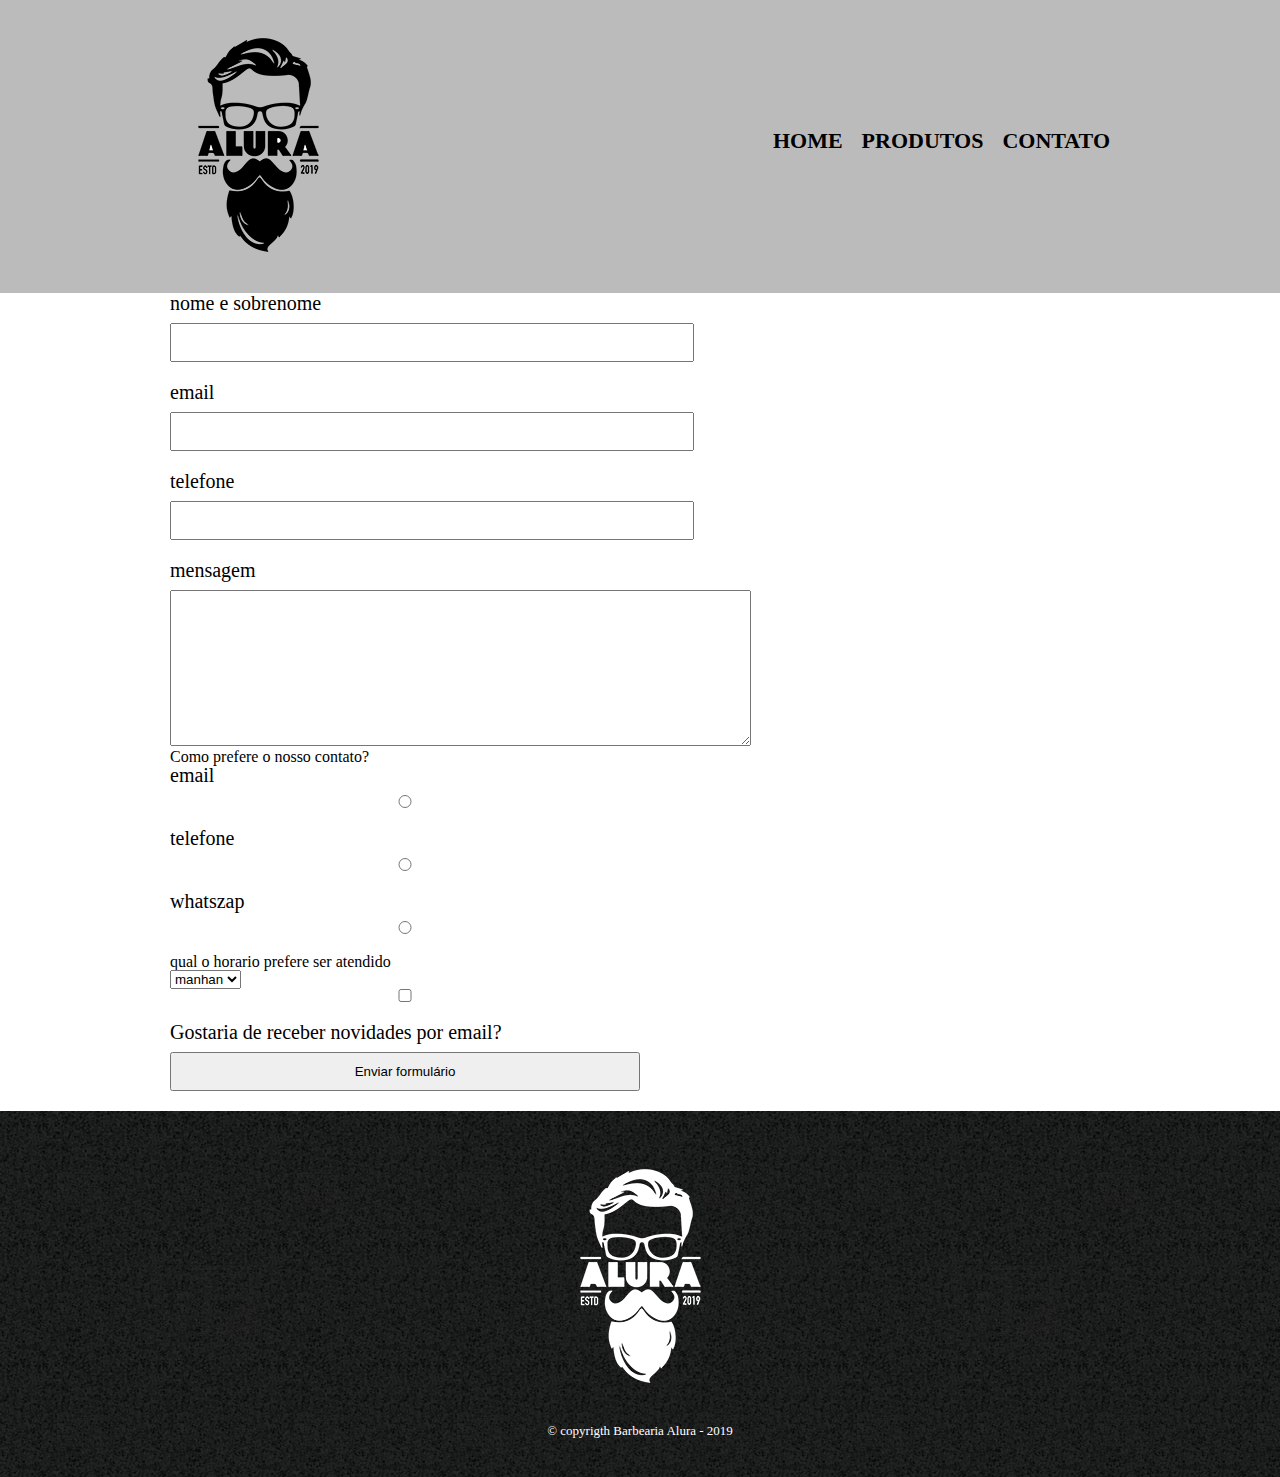
==== Contatos.html @ 625aad9b "cont contatos" ====
<!DOCTYPE html>
<html>
	<head>
		<meta charset="UTF-8">
		<title>Contatos</title>

		<link rel="stylesheet" href="reset.css">
		<link rel="stylesheet" href="style.css">
	</head>
	<body>
		<header>
			<div class="caixa">
				<h1><img src="logo.png"></h1>

				<nav>
					<ul>
						<li><a href="index.html">Home</a></li>
						<li><a href="produtos.html">Produtos</a></li>
						<li><a href="contato.html">Contato</a></li>
					</ul>
				</nav>
			</div>
		</header>

		<main>
            <form>
				<label for="nome e sobrenome">nome e sobrenome</label>
               	<input type="text" id="nome e sobrenome"> 

				<label for="email">email</label>
               	<input type="text" id="email"> 
				
				<label for="telefone">telefone</label>
               	<input type="text" id="telefone">

				 <label for="mensagem">mensagem</label>  
				<textarea cols="70" rows="10"></textarea> 

			<div>
				<p>Como prefere o nosso contato?</p>

				<label for="radio-email">email</label>
				<input type="radio" name="contato" value="email" id="radio-email">
				
				<label for="radio-telefone">telefone</label>
				<input type="radio" name="contato" value="telefone" id="radio-telefone">

				<label for="radio-whatszap">whatszap</label>
				<input type="radio" name="contato" value="whatszap" id="radio-whatszap">
			</div>

			<div>
				<p>qual o horario prefere ser atendido</p>
				<select>
					<option>manhan</option>
					<option>tarde</option>
					<option>noite</option>
				</select>
			</div>


				<label><input type="checkbox">
				Gostaria de receber novidades por email?</label>
				
				<input type="submit" value="Enviar formulário">
         </form>
			
		</main>
		<footer>
			<img src="logo-branco.png">
			<p class="copyrigth">&copy; copyrigth Barbearia Alura - 2019</p>
		</footer>
	</body>
</html>
---- style.css ----
header {
	background: #BBBBBB;
	padding: 20px 0;
}

.caixa {
	position: relative;
	width: 940px;
	margin: 0 auto;
}

nav {
	position: absolute;
	top: 110px;
	right: 0;
}

nav li {
	display: inline;
	margin: 0 0 0 15px;
}

nav a {
	text-transform: uppercase;
	color: #000000;
	font-weight: bold;
	font-size: 22px;
	text-decoration: none;
} 

nav a:hover{
	color: #c78c19;
	text-decoration: underline;
}
  
.produtos {
	width: 940px;
	margin: 0 auto;
	padding: 50px 0;
	display: flex;
	
}



.produtos li {
	display: inline-block;
	text-align: center;
	width: 30%;
	vertical-align: top;
	margin: 0 1.5%;
	padding: 30px 20px;
	box-sizing: border-box;
	border-color: #000000;
	border-width: 2px;
	border-style: solid;
	border-radius: 10px;
}

.produtos li:hover{
	border-color: #c78c19;

}
.produtos li:active{
	border-color: #088c19;
}
.produtos li:hover h2{
	font-size: 40px;
}

.produtos h2 {
	font-size: 30px;
	font-weight: bold;
}

.produto-descricao {
	font-size: 18px;
}

.produto-preco {
	font-size: 22px;
	font-weight: bold;
	margin-top: 10px;
}

footer{
	text-align: center;
background:url("bg.jpg");
padding: 40px 0 ;

}

.copyrigth{
	color: #ffffff;
	font-size: 13px;
	margin: 20px 0 0;
}

main{
	width: 940px;
	margin:0 auto ;
}

form{
	margin:40 0 ; 
}

form label{
	display: block;
	font-size: 20px;
	margin: 0 0 10px;
}

form input{
	display:block ;
	margin: 0 0 20px;
	padding: 10px 25px;
	width: 50%;
}
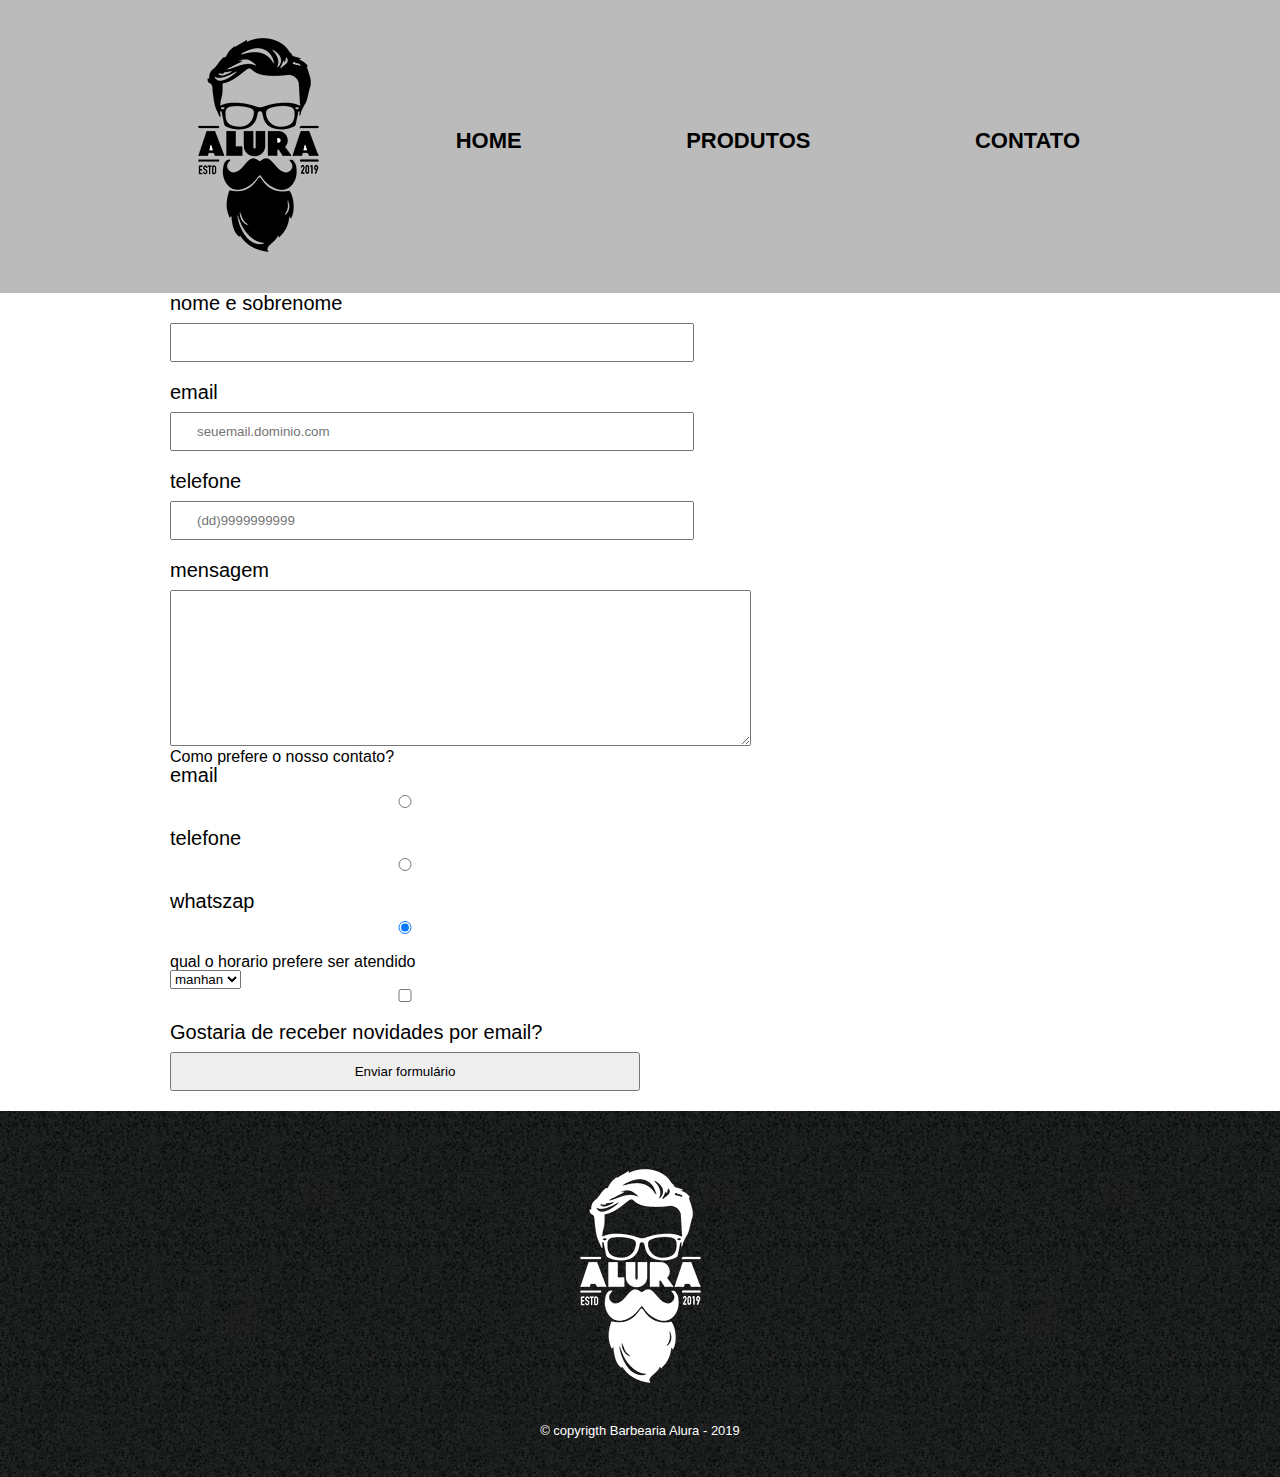
==== commit c078e09e: "ultimo" ====
--- a/Contatos.html
+++ b/Contatos.html
@@ -25,13 +25,16 @@
 		<main>
             <form>
 				<label for="nome e sobrenome">nome e sobrenome</label>
-               	<input type="text" id="nome e sobrenome"> 
+               	<input type="text" id="nome e sobrenome"
+				class="input-padrao" required>
 
 				<label for="email">email</label>
-               	<input type="text" id="email"> 
+               	<input type="text" id="email" class="radio-padrao" 
+				required placeholder="seuemail.dominio.com"> 
 				
 				<label for="telefone">telefone</label>
-               	<input type="text" id="telefone">
+               	<input type="tel" id="telefone" class="radio_padrao" required placeholder="(dd)9999999999">
+
 
 				 <label for="mensagem">mensagem</label>  
 				<textarea cols="70" rows="10"></textarea> 
@@ -46,7 +49,7 @@
 				<input type="radio" name="contato" value="telefone" id="radio-telefone">
 
 				<label for="radio-whatszap">whatszap</label>
-				<input type="radio" name="contato" value="whatszap" id="radio-whatszap">
+				<input type="radio" name="contato" value="whatszap" id="radio-whatszap"checked>
 			</div>
 
 			<div>
--- a/style.css
+++ b/style.css
@@ -1,3 +1,7 @@
+body{
+	font-family: -apple-system, BlinkMacSystemFont, 'Segoe UI', Roboto, Oxygen, Ubuntu, Cantarell, 'Open Sans', 'Helvetica Neue', sans-serif;
+}
+
 header {
 	background: #BBBBBB;
 	padding: 20px 0;
@@ -17,7 +21,8 @@
 
 nav li {
 	display: inline;
-	margin: 0 0 0 15px;
+	margin: 0 0 0 100px;
+	padding: 30px;
 }
 
 nav a {
@@ -64,8 +69,12 @@
 .produtos li:active{
 	border-color: #088c19;
 }
+.he
 .produtos li:hover h2{
 	font-size: 40px;
+}
+.foto{
+	width: 50px;
 }
 
 .produtos h2 {
@@ -116,4 +125,51 @@
 	margin: 0 0 20px;
 	padding: 10px 25px;
 	width: 50%;
+}
+
+.banner{
+	width:850px;
+	text-align: center;
+	margin: 10px;
+}
+
+.titulo-principal{
+	text-align: center;
+	font-size: 2em;
+	margin:0 0 1em ;
+	clear: left;
+}
+
+.pricipa p{
+	margin: 0 0 1em;
+
+}
+
+.pricipal strong{
+	font-weight:bold ;
+}
+
+.pricipa em{
+	font-style: italic;
+}
+
+.utensilios{
+	width: 120px;
+	float:left ;
+	margin: 0 20px 20px 0px;
+
+}
+
+.imagembeneficios{
+	width: 60%;
+	margin: ;15px;
+}
+
+.mapa{
+	padding:3em 0;
+}
+
+.mapa p{
+	margin: 0 0 2em;
+	text-align: center;
 }